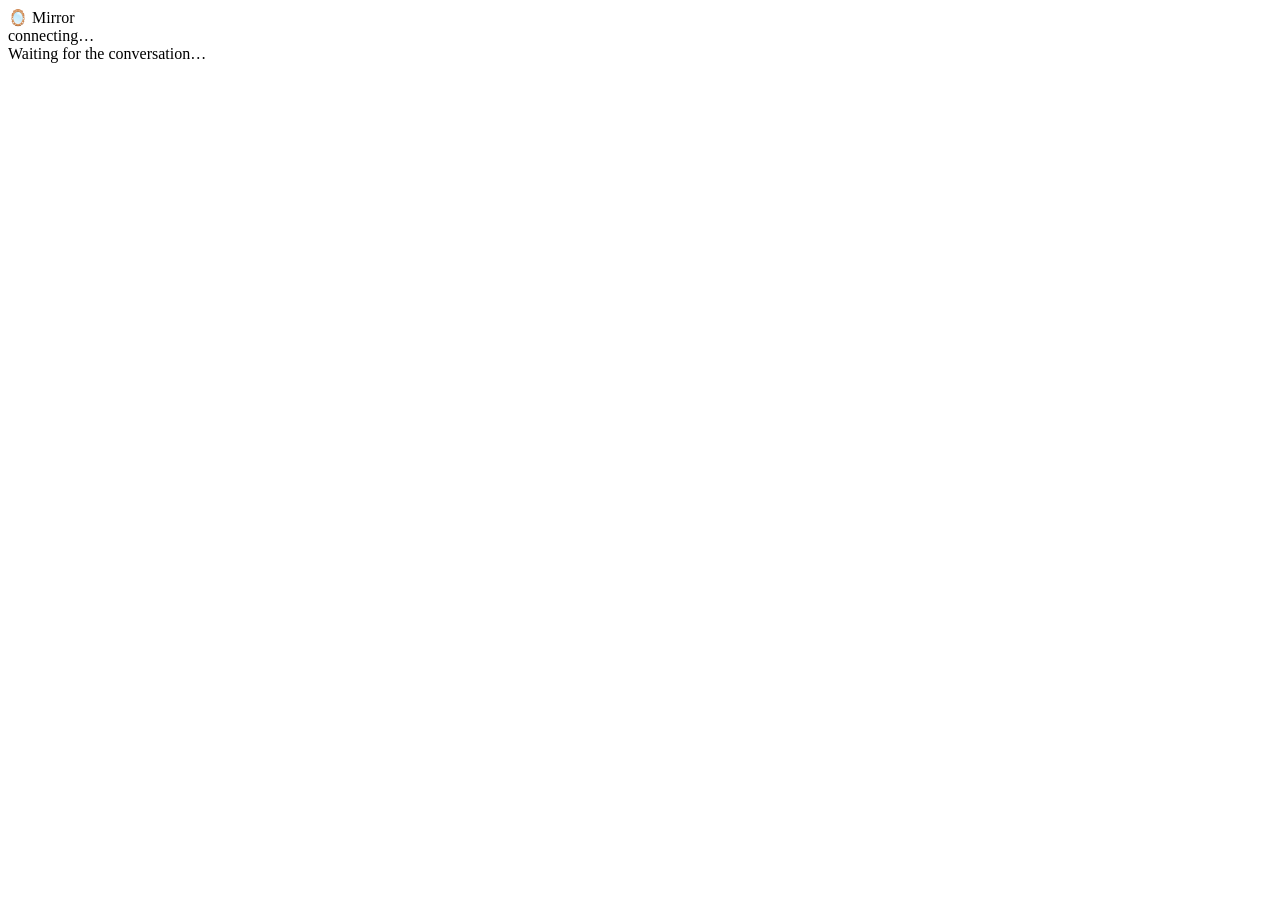
==== client/index.html @ 35f2e8a6 "feat: Mirror v1 - live HTML view of a Claude Code conversation A zero-dependency Claude Code plugin " ====
<!DOCTYPE html>
<html lang="en">
<head>
  <meta charset="utf-8">
  <meta name="viewport" content="width=device-width, initial-scale=1">
  <title>Mirror</title>
  <link rel="stylesheet" href="/vendor/highlight-github-dark.min.css">
  <link rel="stylesheet" href="/style.css">
</head>
<body>
  <header class="topbar">
    <div class="brand">
      <span class="logo">&#129694;</span>
      <span class="title">Mirror</span>
    </div>
    <div class="status" id="status">
      <span class="dot" id="dot"></span>
      <span id="status-text">connecting&hellip;</span>
    </div>
  </header>

  <main id="conversation" class="conversation">
    <div class="empty" id="empty">Waiting for the conversation&hellip;</div>
  </main>

  <script src="/vendor/marked.min.js"></script>
  <script src="/vendor/highlight.min.js"></script>
  <script src="/app.js"></script>
</body>
</html>
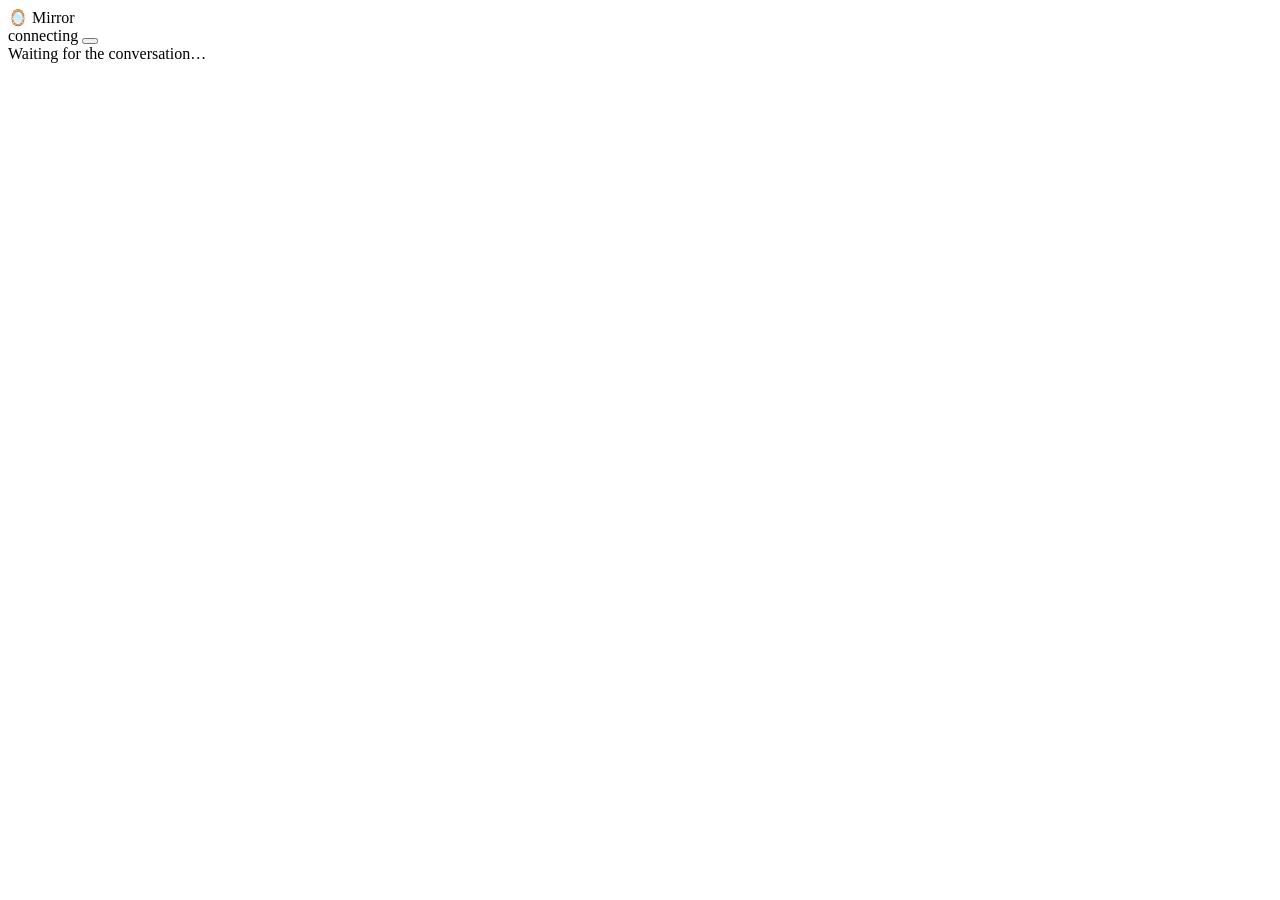
==== commit 0f9eb00e: "feat(client): dark-first theme with toggle, wider layout, better tables Addresses real-session feedb" ====
--- a/client/index.html
+++ b/client/index.html
@@ -1,9 +1,20 @@
 <!DOCTYPE html>
-<html lang="en">
+<html lang="en" data-theme="dark">
 <head>
   <meta charset="utf-8">
   <meta name="viewport" content="width=device-width, initial-scale=1">
   <title>Mirror</title>
+  <script>
+    // Set theme before paint to avoid a flash. Dark is the default.
+    (function () {
+      try {
+        var t = localStorage.getItem("mirror-theme") || "dark";
+        document.documentElement.setAttribute("data-theme", t);
+      } catch (e) {
+        document.documentElement.setAttribute("data-theme", "dark");
+      }
+    })();
+  </script>
   <link rel="stylesheet" href="/vendor/highlight-github-dark.min.css">
   <link rel="stylesheet" href="/style.css">
 </head>
@@ -13,9 +24,12 @@
       <span class="logo">&#129694;</span>
       <span class="title">Mirror</span>
     </div>
-    <div class="status" id="status">
-      <span class="dot" id="dot"></span>
-      <span id="status-text">connecting&hellip;</span>
+    <div class="bar-right">
+      <span class="status" id="status">
+        <span class="dot" id="dot"></span>
+        <span id="status-text">connecting</span>
+      </span>
+      <button id="theme-toggle" class="icon-btn" type="button" aria-label="Toggle theme" title="Toggle theme"></button>
     </div>
   </header>
 
@@ -23,6 +37,8 @@
     <div class="empty" id="empty">Waiting for the conversation&hellip;</div>
   </main>
 
+  <button id="to-bottom" class="to-bottom" type="button" aria-label="Jump to latest" title="Jump to latest" hidden>&#8595;</button>
+
   <script src="/vendor/marked.min.js"></script>
   <script src="/vendor/highlight.min.js"></script>
   <script src="/app.js"></script>
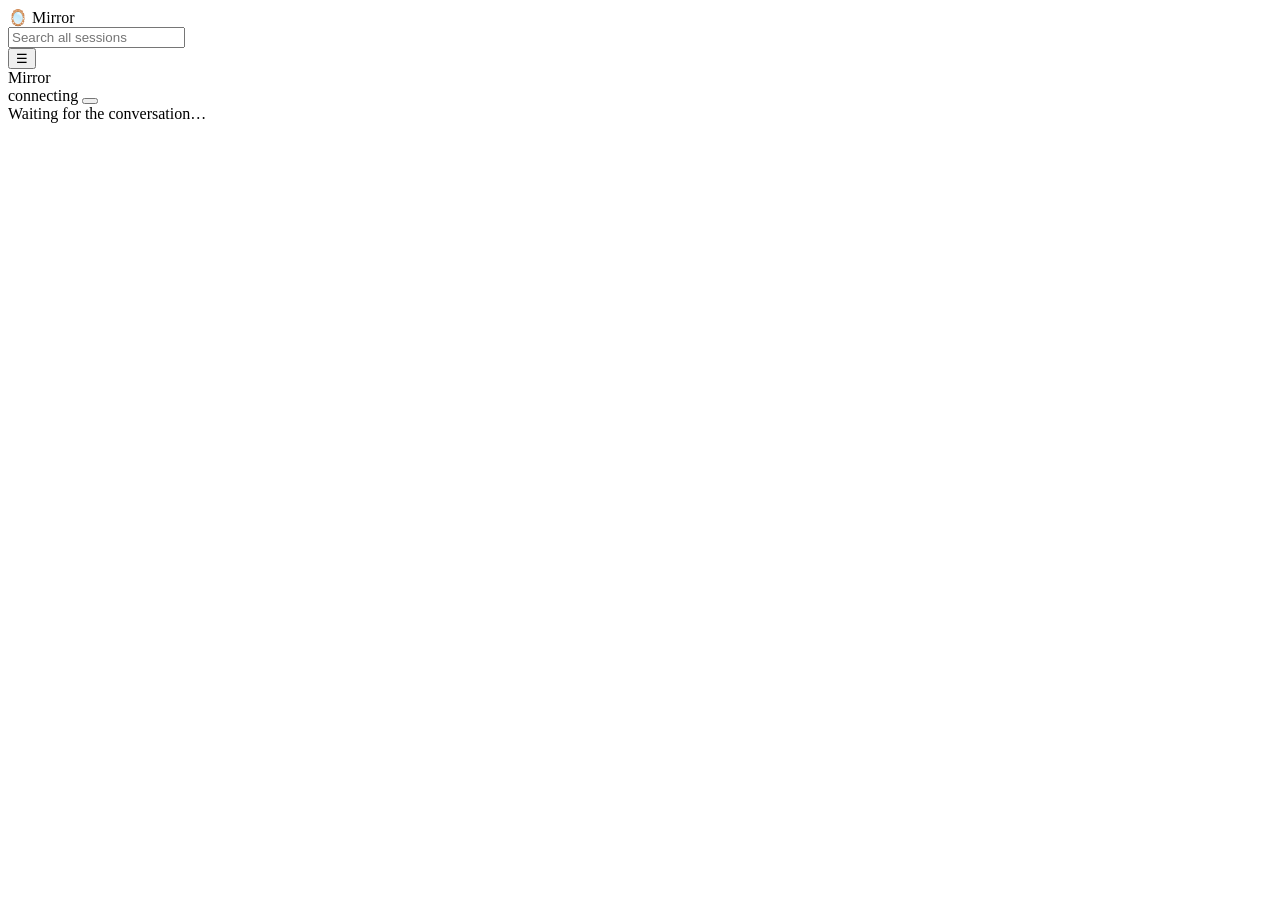
==== commit a3ee2f74: "v2: local workspace (multi-session, search, incremental render) (#1) * feat: v2 local workspace (mul" ====
--- a/client/index.html
+++ b/client/index.html
@@ -5,7 +5,8 @@
   <meta name="viewport" content="width=device-width, initial-scale=1">
   <title>Mirror</title>
   <script>
-    // Set theme before paint to avoid a flash. Dark is the default.
+    // Set theme before paint to avoid a flash. Dark is the default; /api/config
+    // may set a different default later, but a stored choice always wins.
     (function () {
       try {
         var t = localStorage.getItem("mirror-theme") || "dark";
@@ -19,23 +20,36 @@
   <link rel="stylesheet" href="/style.css">
 </head>
 <body>
-  <header class="topbar">
-    <div class="brand">
-      <span class="logo">&#129694;</span>
-      <span class="title">Mirror</span>
+  <div class="app" id="app">
+    <aside class="sidebar" id="sidebar">
+      <div class="side-head">
+        <span class="logo">&#129694;</span>
+        <span class="title">Mirror</span>
+      </div>
+      <div class="search">
+        <input id="search" type="search" placeholder="Search all sessions" autocomplete="off" spellcheck="false">
+      </div>
+      <div class="session-list" id="session-list"></div>
+      <div class="side-foot" id="side-foot"></div>
+    </aside>
+
+    <div class="sidebar-scrim" id="scrim"></div>
+
+    <div class="main">
+      <header class="topbar">
+        <button id="menu" class="icon-btn only-mobile" type="button" aria-label="Sessions" title="Sessions">&#9776;</button>
+        <div class="current" id="current-title">Mirror</div>
+        <div class="bar-right">
+          <span class="status" id="status"><span class="dot" id="dot"></span><span id="status-text">connecting</span></span>
+          <button id="theme-toggle" class="icon-btn" type="button" aria-label="Toggle theme" title="Toggle theme"></button>
+        </div>
+      </header>
+
+      <main id="conversation" class="conversation">
+        <div class="empty" id="empty">Waiting for the conversation&hellip;</div>
+      </main>
     </div>
-    <div class="bar-right">
-      <span class="status" id="status">
-        <span class="dot" id="dot"></span>
-        <span id="status-text">connecting</span>
-      </span>
-      <button id="theme-toggle" class="icon-btn" type="button" aria-label="Toggle theme" title="Toggle theme"></button>
-    </div>
-  </header>
-
-  <main id="conversation" class="conversation">
-    <div class="empty" id="empty">Waiting for the conversation&hellip;</div>
-  </main>
+  </div>
 
   <button id="to-bottom" class="to-bottom" type="button" aria-label="Jump to latest" title="Jump to latest" hidden>&#8595;</button>
 
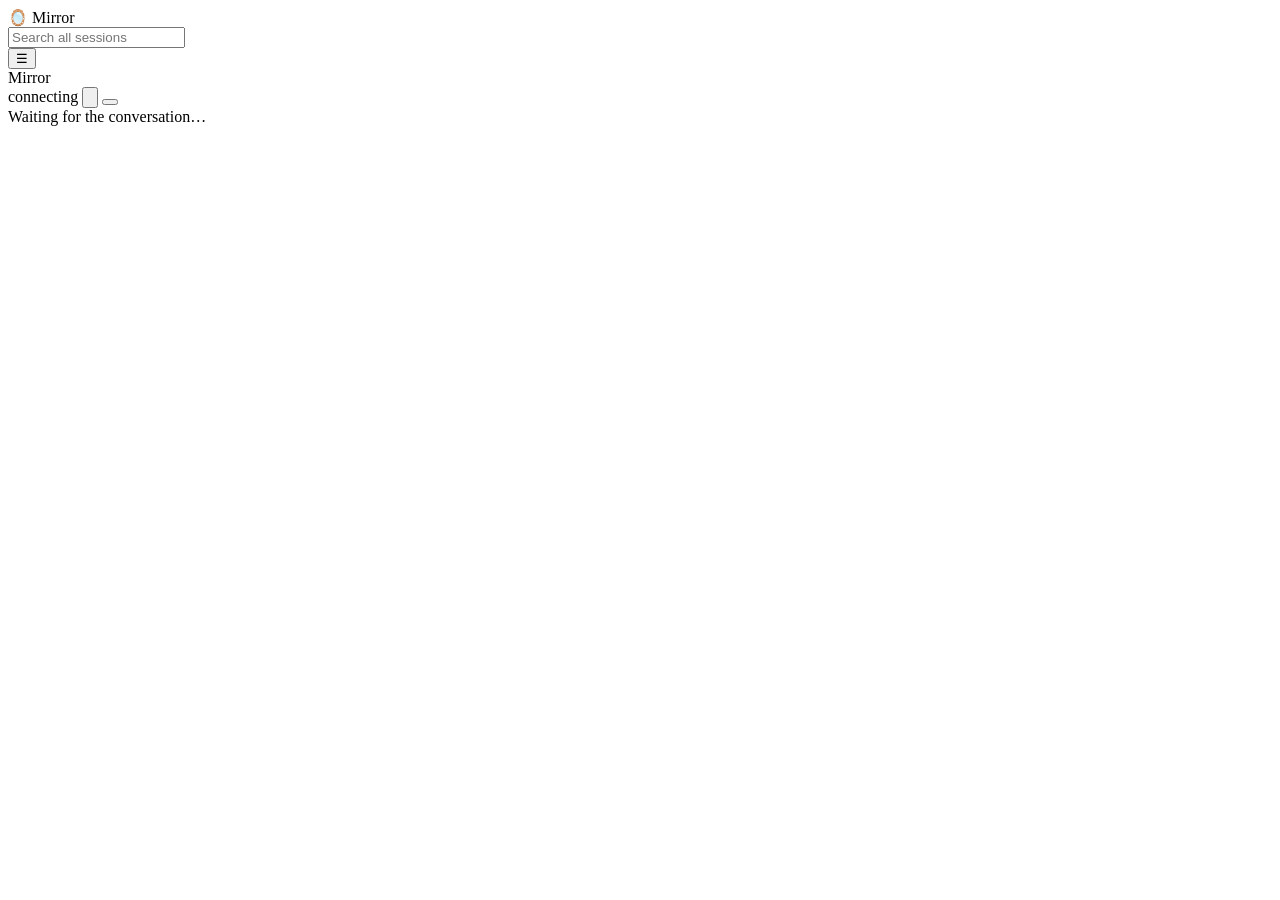
==== commit 3586e6e0: "feat(v2-polish): tool grouping, images, mermaid, copy/show-more, /mirror Client (app.js/style.css/in" ====
--- a/client/index.html
+++ b/client/index.html
@@ -41,6 +41,9 @@
         <div class="current" id="current-title">Mirror</div>
         <div class="bar-right">
           <span class="status" id="status"><span class="dot" id="dot"></span><span id="status-text">connecting</span></span>
+          <button id="diagram-toggle" class="icon-btn diagram-toggle" type="button" aria-label="Toggle diagrams" title="Render diagrams" aria-pressed="true">
+            <svg viewBox="0 0 24 24" fill="none" stroke="currentColor" stroke-width="2" stroke-linecap="round" stroke-linejoin="round"><rect x="3" y="3" width="6" height="6" rx="1"/><rect x="15" y="15" width="6" height="6" rx="1"/><path d="M9 6h4a2 2 0 0 1 2 2v7"/></svg>
+          </button>
           <button id="theme-toggle" class="icon-btn" type="button" aria-label="Toggle theme" title="Toggle theme"></button>
         </div>
       </header>
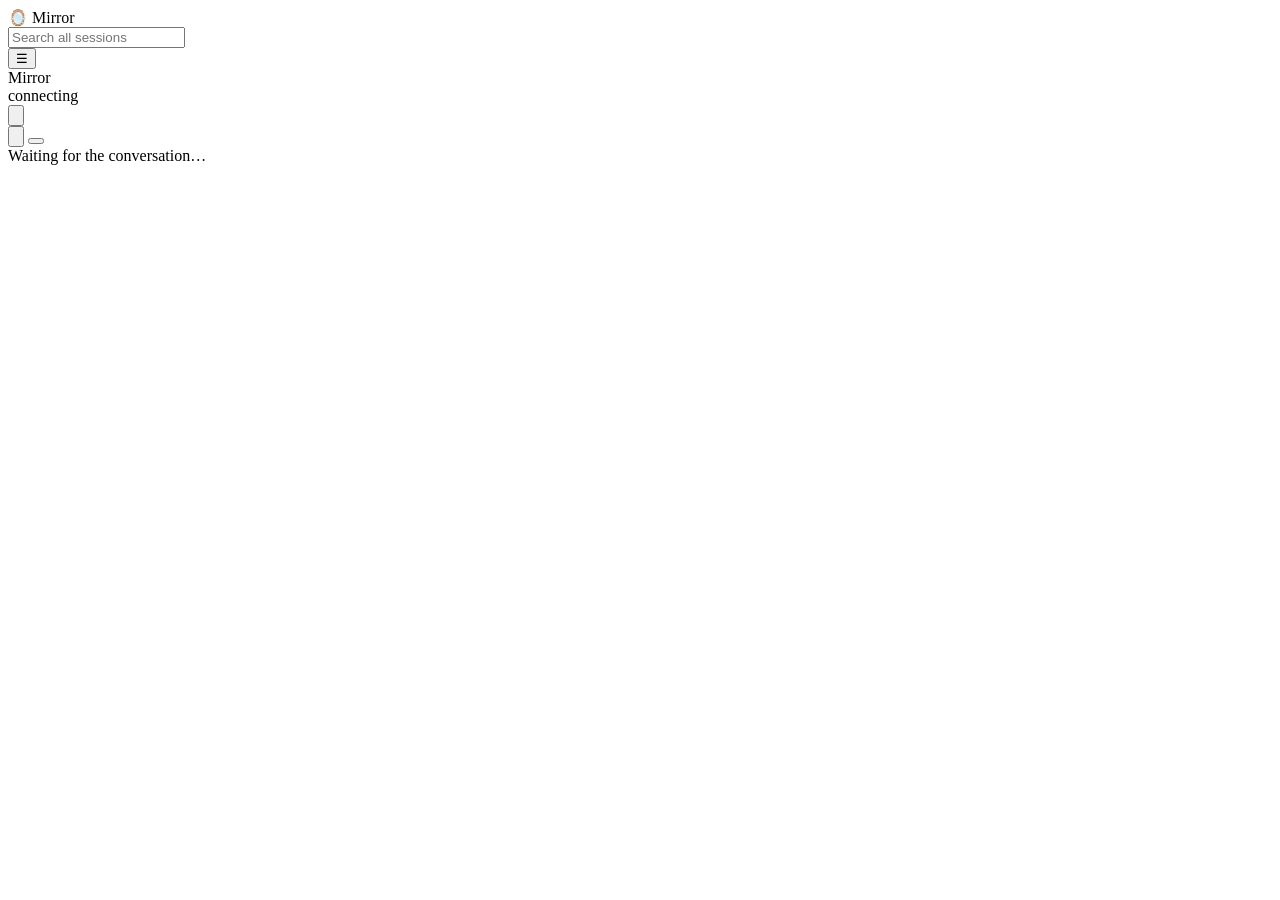
==== commit 6d106b2a: "v2 polish: tool grouping, images, mermaid, copy/show-more, /mirror (#2) * feat(v2-polish): tool grou" ====
--- a/client/index.html
+++ b/client/index.html
@@ -11,6 +11,8 @@
       try {
         var t = localStorage.getItem("mirror-theme") || "dark";
         document.documentElement.setAttribute("data-theme", t);
+        if (localStorage.getItem("mirror-hide-thinking") === "1") document.documentElement.setAttribute("data-hide-thinking", "1");
+        if (localStorage.getItem("mirror-hide-tools") === "1") document.documentElement.setAttribute("data-hide-tools", "1");
       } catch (e) {
         document.documentElement.setAttribute("data-theme", "dark");
       }
@@ -39,8 +41,23 @@
       <header class="topbar">
         <button id="menu" class="icon-btn only-mobile" type="button" aria-label="Sessions" title="Sessions">&#9776;</button>
         <div class="current" id="current-title">Mirror</div>
+        <button id="resume-btn" class="resume-btn" type="button" hidden
+                title="Copy 'claude --resume <id>' (run it from the session's project directory)">
+          <svg viewBox="0 0 24 24" fill="none" stroke="currentColor" stroke-width="2" stroke-linecap="round" stroke-linejoin="round"><polyline points="5 8 9 12 5 16"/><line x1="12" y1="16" x2="18" y2="16"/></svg>
+          <span id="resume-label">Resume</span>
+        </button>
         <div class="bar-right">
           <span class="status" id="status"><span class="dot" id="dot"></span><span id="status-text">connecting</span></span>
+          <div class="filter-wrap">
+            <button id="filter-toggle" class="icon-btn" type="button" aria-haspopup="true" aria-expanded="false" aria-label="Filters" title="Filter what's shown">
+              <svg viewBox="0 0 24 24" fill="none" stroke="currentColor" stroke-width="2" stroke-linecap="round"><line x1="4" y1="8" x2="20" y2="8"/><line x1="4" y1="16" x2="20" y2="16"/><circle cx="10" cy="8" r="2.6" fill="var(--bg-raised)"/><circle cx="15" cy="16" r="2.6" fill="var(--bg-raised)"/></svg>
+            </button>
+            <div class="filter-menu" id="filter-menu" hidden role="menu">
+              <div class="filter-head">Show</div>
+              <label class="filter-row"><input type="checkbox" id="show-thinking" checked> Thinking</label>
+              <label class="filter-row"><input type="checkbox" id="show-tools" checked> Tool calls</label>
+            </div>
+          </div>
           <button id="diagram-toggle" class="icon-btn diagram-toggle" type="button" aria-label="Toggle diagrams" title="Render diagrams" aria-pressed="true">
             <svg viewBox="0 0 24 24" fill="none" stroke="currentColor" stroke-width="2" stroke-linecap="round" stroke-linejoin="round"><rect x="3" y="3" width="6" height="6" rx="1"/><rect x="15" y="15" width="6" height="6" rx="1"/><path d="M9 6h4a2 2 0 0 1 2 2v7"/></svg>
           </button>
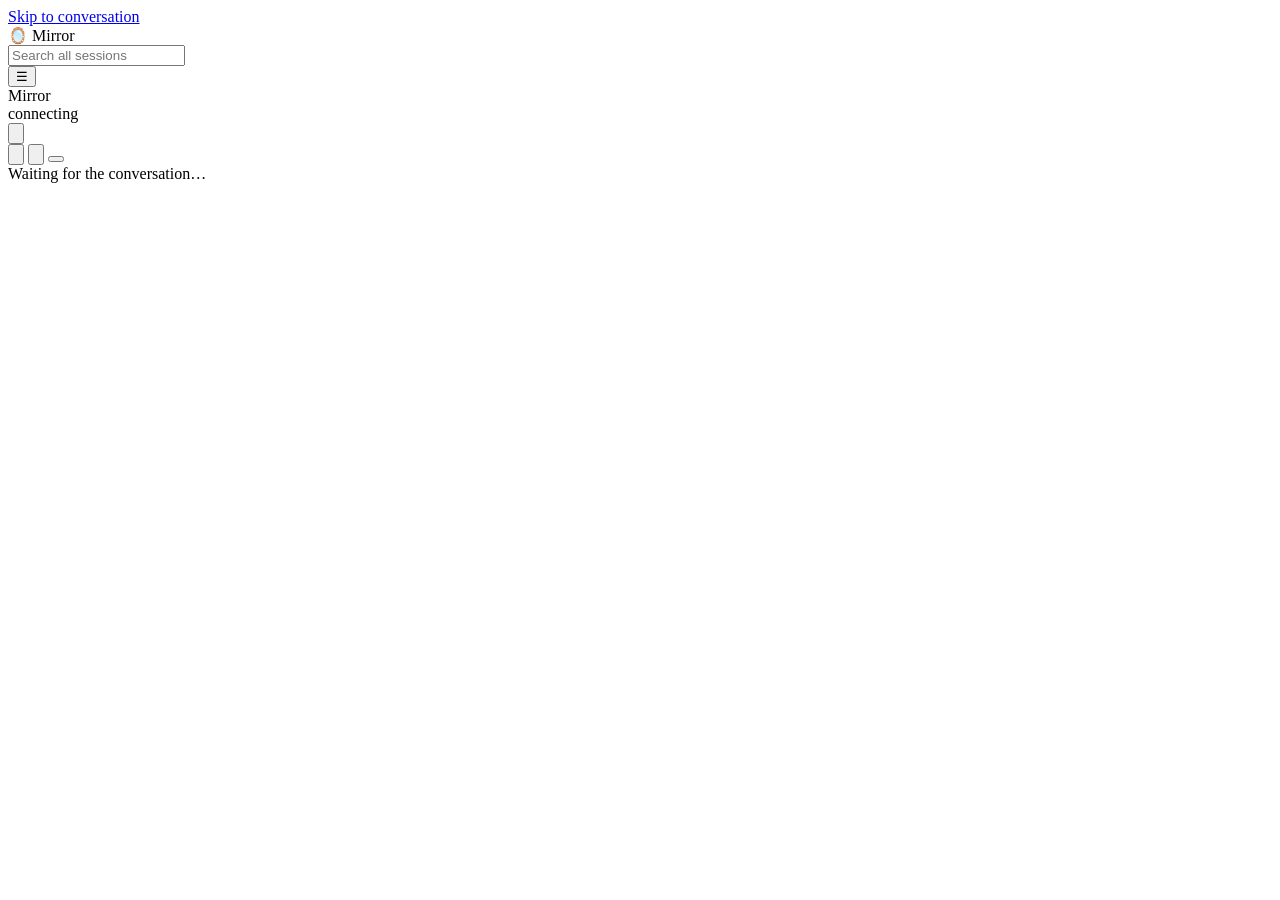
==== commit eb3343e4: "a11y: keyboard operability, focus management, and ARIA for the app - Global :focus-visible rings; re" ====
--- a/client/index.html
+++ b/client/index.html
@@ -22,16 +22,22 @@
   <link rel="stylesheet" href="/style.css">
 </head>
 <body>
+  <a class="skip-link" href="#conversation">Skip to conversation</a>
+  <div id="sr-status" class="sr-only" aria-live="polite"></div>
   <div class="app" id="app">
-    <aside class="sidebar" id="sidebar">
+    <aside class="sidebar" id="sidebar" aria-label="Sessions">
       <div class="side-head">
         <span class="logo">&#129694;</span>
         <span class="title">Mirror</span>
       </div>
       <div class="search">
-        <input id="search" type="search" placeholder="Search all sessions" autocomplete="off" spellcheck="false">
+        <input id="search" type="search" placeholder="Search all sessions" aria-label="Search all sessions" autocomplete="off" spellcheck="false">
+        <label class="scope-row" id="scope-row" hidden>
+          <input type="checkbox" id="scope-project">
+          <span id="scope-label">This project only</span>
+        </label>
       </div>
-      <div class="session-list" id="session-list"></div>
+      <div class="session-list" id="session-list" role="list" aria-label="Session list"></div>
       <div class="side-foot" id="side-foot"></div>
     </aside>
 
@@ -41,13 +47,18 @@
       <header class="topbar">
         <button id="menu" class="icon-btn only-mobile" type="button" aria-label="Sessions" title="Sessions">&#9776;</button>
         <div class="current" id="current-title">Mirror</div>
-        <button id="resume-btn" class="resume-btn" type="button" hidden
+        <button id="resume-btn" class="bar-btn" type="button" hidden
                 title="Copy 'claude --resume <id>' (run it from the session's project directory)">
           <svg viewBox="0 0 24 24" fill="none" stroke="currentColor" stroke-width="2" stroke-linecap="round" stroke-linejoin="round"><polyline points="5 8 9 12 5 16"/><line x1="12" y1="16" x2="18" y2="16"/></svg>
           <span id="resume-label">Resume</span>
         </button>
+        <button id="export-btn" class="bar-btn" type="button" hidden
+                title="Download this session as Markdown">
+          <svg viewBox="0 0 24 24" fill="none" stroke="currentColor" stroke-width="2" stroke-linecap="round" stroke-linejoin="round"><path d="M12 3v12"/><polyline points="7 11 12 16 17 11"/><line x1="5" y1="20" x2="19" y2="20"/></svg>
+          <span>Export</span>
+        </button>
         <div class="bar-right">
-          <span class="status" id="status"><span class="dot" id="dot"></span><span id="status-text">connecting</span></span>
+          <span class="status" id="status" role="status" aria-live="polite"><span class="dot" id="dot" aria-hidden="true"></span><span id="status-text">connecting</span></span>
           <div class="filter-wrap">
             <button id="filter-toggle" class="icon-btn" type="button" aria-haspopup="true" aria-expanded="false" aria-label="Filters" title="Filter what's shown">
               <svg viewBox="0 0 24 24" fill="none" stroke="currentColor" stroke-width="2" stroke-linecap="round"><line x1="4" y1="8" x2="20" y2="8"/><line x1="4" y1="16" x2="20" y2="16"/><circle cx="10" cy="8" r="2.6" fill="var(--bg-raised)"/><circle cx="15" cy="16" r="2.6" fill="var(--bg-raised)"/></svg>
@@ -58,6 +69,9 @@
               <label class="filter-row"><input type="checkbox" id="show-tools" checked> Tool calls</label>
             </div>
           </div>
+          <button id="stats-btn" class="icon-btn" type="button" aria-label="Insights" title="Insights across your sessions" aria-pressed="false">
+            <svg viewBox="0 0 24 24" fill="none" stroke="currentColor" stroke-width="2" stroke-linecap="round" stroke-linejoin="round"><line x1="4" y1="20" x2="4" y2="11"/><line x1="10" y1="20" x2="10" y2="4"/><line x1="16" y1="20" x2="16" y2="14"/><line x1="3" y1="20" x2="21" y2="20"/></svg>
+          </button>
           <button id="diagram-toggle" class="icon-btn diagram-toggle" type="button" aria-label="Toggle diagrams" title="Render diagrams" aria-pressed="true">
             <svg viewBox="0 0 24 24" fill="none" stroke="currentColor" stroke-width="2" stroke-linecap="round" stroke-linejoin="round"><rect x="3" y="3" width="6" height="6" rx="1"/><rect x="15" y="15" width="6" height="6" rx="1"/><path d="M9 6h4a2 2 0 0 1 2 2v7"/></svg>
           </button>
@@ -65,9 +79,25 @@
         </div>
       </header>
 
-      <main id="conversation" class="conversation">
+      <div id="find-bar" class="find-bar" hidden>
+        <input id="find-input" type="text" placeholder="Find in conversation" autocomplete="off" spellcheck="false" aria-label="Find in conversation">
+        <span id="find-count" class="find-count">0/0</span>
+        <button id="find-prev" class="find-nav" type="button" aria-label="Previous match" title="Previous (Shift+Enter)">&#8593;</button>
+        <button id="find-next" class="find-nav" type="button" aria-label="Next match" title="Next (Enter)">&#8595;</button>
+        <button id="find-close" class="find-nav" type="button" aria-label="Close find" title="Close (Esc)">&#215;</button>
+      </div>
+
+      <main id="conversation" class="conversation" tabindex="-1" aria-label="Conversation">
         <div class="empty" id="empty">Waiting for the conversation&hellip;</div>
       </main>
+
+      <section id="stats-view" class="stats-view" hidden role="dialog" aria-modal="true" aria-labelledby="stats-title">
+        <div class="stats-head">
+          <span class="stats-title" id="stats-title">Insights</span>
+          <button id="stats-close" class="find-nav" type="button" aria-label="Close insights" title="Close (Esc)">&#215;</button>
+        </div>
+        <div class="stats-inner" id="stats-inner"></div>
+      </section>
     </div>
   </div>
 
